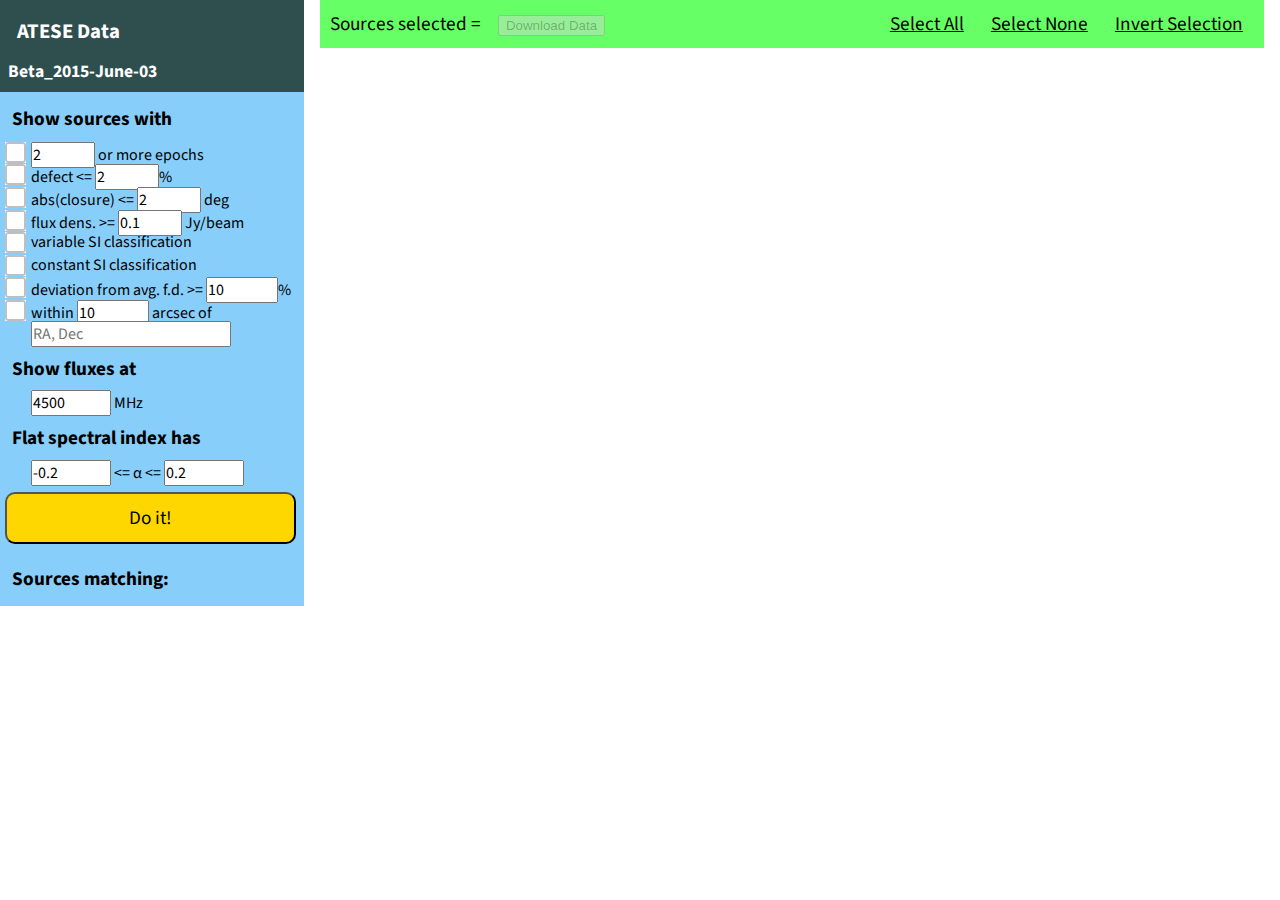
==== web/index.html @ 30914086 "This is a functioning version of the improved data release page, that is a lot more responsive than " ====
<!DOCTYPE html>
<html>
  <head>
    <link rel="stylesheet" type="text/css" href="cssreset-min.css">
    <link href="https://fonts.googleapis.com/css?family=Source+Sans+Pro|Cousine" rel="stylesheet" type="text/css">
    <link href="atese.css" rel="stylesheet" type="text/css">
    <title>ATESE Data Page</title>
    <script src="/jslib/filesaver/FileSaver.js"></script>
    <script src="/jslib/dojo/configure.js"></script>
    <script src="/jslib/dojo/1.10.4/dojo/dojo.js"></script>
  </head>
  <body>
    <div id="selection-area">
      <div id="title-area">
	<h1>ATESE Data</h1>
	<h3>Beta_2015-June-03</h3>
      </div>
      <div id="selector-area">
	<h2>Show sources with</h2>
	<div>
	  <input type="checkbox" id="selector-nepochs" value="yes">
	  <label for="selector-nepochs">
	    <input type="text" id="input-nepochs" value="2" size="3"> or more epochs
	  </label>
	</div>
	<div>
	  <input type="checkbox" id="selector-defect" value="yes">
	  <label for="selector-defect">
	    defect <= <input type="text" id="input-defect" value="2" size="3">%
	  </label>
	</div>
	<div>
	  <input type="checkbox" id="selector-closurephase" value="yes">
	  <label for="selector-closurephase">
	    abs(closure) <= <input type="text" id="input-closurephase" value="2" size="3"> deg
	  </label>
	</div>
	<div>
	  <input type="checkbox" id="selector-fluxdensity" value="yes">
	  <label for="selector-fluxdensity">
	    flux dens. >= <input type="text" id="input-fluxdensity" value="0.1" size="3"> Jy/beam
	  </label>
	</div>
	<div>
	  <input type="checkbox" id="selector-variable-si" value="yes">
	  <label for="selector-variable-si">
	    variable SI classification
	  </label>
	</div>
	<div>
	  <input type="checkbox" id="selector-constant-si" value="yes">
	  <label for="selector-constant-si">
	    constant SI classification
	  </label>
	</div>
	<div>
	  <input type="checkbox" id="selector-fluxdeviation" value="yes">
	  <label for="selector-fluxdeviation">
	    deviation from avg. f.d. >= <input type="text" id="input-fluxdeviation" value="10" size="4">%
	  </label>
	</div>
	<div>
	  <input type="checkbox" id="selector-position" value="yes">
	  <label for="selector-position">
	    within <input type="text" id="input-position-distance" value="10" size="4"> arcsec of
	  </label>
	</div>
	<div class="move-right">
	  <input type="text" id="input-position-position" placeholder="RA, Dec">
	  <img id="input-position-warning" src="warning32.png" class="hidden input-position-icon">
	  <img id="input-position-correct" src="check32.png" class="hidden input-position-icon">
	</div>
	<h2>Show fluxes at</h2>
	<div class="move-right">
	  <input type="text" id="input-fd-frequency" value="4500" size="5">
	  <label for="input-fd-frequency">MHz</label>
	</div>
	<h2>Flat spectral index has</h2>
	<div class="move-right">
	  <input type="text" id="input-si-flat-low" value="-0.2" size="5">
	  <label for="input-si-flat-low"> &lt;= &alpha; &lt;= </label>
	  <input type="text" id="input-si-flat-high" value="0.2" size="5">
	</div>
	<div>
	  <button type="button" id="button-show-sources">Do it!</button>
	</div>
	<div class="sources-shown">
	  <h2>Sources matching: <span id="nsources-selected"></span><h2>
	</div>
      </div>
      <div class="clear-div"></div>
    </div>
    <div class="source-selection">
      <div id="source-selection-indicator">
	Sources selected = <span id="sources-selected-number"></span>
      </div>
      <button type="button" id="button-source-data-download" disabled>Download Data</button>
      <div id="source-download-indicator" class="hidden"></div>
      <div class="source-selection-selectors">
	<span id="source-selection-select-all">Select All</span>
	<span id="source-selection-select-none">Select None</span>
	<span id="source-selection-select-invert">Invert Selection</span>
      </div>
    </div>
    <div id="source-area">
      <div id="first-source"></div>
    </div>

    <script src="atese-main.js"></script>
  </body>
</html>
---- web/cssreset-min.css ----
/*
YUI 3.4.1 (build 4118)
Copyright 2011 Yahoo! Inc. All rights reserved.
Licensed under the BSD License.
http://yuilibrary.com/license/
*/
html{color:#000;background:#FFF}body,div,dl,dt,dd,ul,ol,li,h1,h2,h3,h4,h5,h6,pre,code,form,fieldset,legend,input,textarea,p,blockquote,th,td{margin:0;padding:0}table{border-collapse:collapse;border-spacing:0}fieldset,img{border:0}address,caption,cite,code,dfn,em,strong,th,var{font-style:normal;font-weight:normal}ol,ul{list-style:none}caption,th{text-align:left}h1,h2,h3,h4,h5,h6{font-size:100%;font-weight:normal}q:before,q:after{content:''}abbr,acronym{border:0;font-variant:normal}sup{vertical-align:text-top}sub{vertical-align:text-bottom}input,textarea,select{font-family:inherit;font-size:inherit;font-weight:inherit}input,textarea,select{*font-size:100%}legend{color:#000}
---- web/atese.css ----
body { font-family: 'Source Sans Pro', sans-serif; }
h1 { font-weight: bold; font-size: 1.3em; margin: 0.6em; }
h2 { font-weight: bold; font-size: 1.2em; margin: 0.4em; }
h3 { font-weight: bold; font-size: 1.1em; margin: 0.2em; }

#source-area { padding: 4em 0.1em; margin-left: 19em; }
.source-div { width: 95%; margin: 0.8em auto; border: 2px solid black; }
.source-div-title { padding: 0.2em; background-color: #ffcc99; font-family: 'Cousine', monospace;
		    font-weight: bold; color: black; border: 1px dotted black; line-height: 1em; }
.source-div-title-selected { background-color: #6f6; }
.source-div-measurements-table { border-collapse: collapse; border: 2px solid #333;
				 margin: 0.4em; }
.source-div-measurements-table > thead td {
    background-color: black; color: white; font-family: 'Cousine', monospace;
    font-size: 0.9em; font-weight: bold; border: 1px solid white; padding: 0.4em; }
.source-div-measurements-table > tbody td {
    font-family: 'Cousine', monospace; font-size: 0.8em; border: 1px solid #333;
    padding: 0.3em; text-align: left; }

#catalogue-loading {
    position: fixed; z-index: 1000; height: 3em; background-color: yellow; left: 20em; right: 1em;
    line-height: 3em; padding: 0 0.6em; top: 4em; text-align: center; font-weight: bold;
}

.plot-div { width: 400px; height: 140px; border: 0; margin: 0; float: left; }
.spectraplot-div { width: 400px; height: 300px; border: 0; margin: 0; }
.plot-legend-div { float: left; }
.plot-no-plot { font-size: 2em; font-weight: bold; line-height: 100px; text-align: center;
		border: 0; }
.clear-div { clear: both; }
.plotholder-div { margin: 0.6em; float: left; }
.plot-navigation-div { clear: both; width: 100%; cursor: pointer; }
.navigation-previous { float: left; cursor: pointer; }
.navigation-next { float: right; text-align: right; }
.table-div { margin: 0.6em; clear: both; }
.table-div > table { width: 100%; }
#selection-area { background-color: #87cefa; position: fixed; width: 19em; }
#title-area { background-color: #2f4f4f; color: white; padding: 0.3em; }
#selector-area { padding: 0.3em; }
.spectra-link { color: green; font-weight: bold; cursor: pointer; text-decoration: underline;
		text-align: center; }

.hidden, .source-selection .hidden { display: none; }
.input-position-icon { width: 21px; height: 21px; vertical-align: text-bottom; }

input[type=checkbox] {
    position:absolute; z-index:-1000; left:-1000px; overflow: hidden; clip: rect(0 0 0 0);
    height:1px; width:1px; margin:-1px; padding:0; border:0;
}

.source-selection {
    position: fixed; z-index: 1000; height: 3em; background-color: #6F6;
    left: 20em; right: 1em; line-height: 3em; padding: 0 0.6em;
}
.source-selection > div {
    display: inline; font-size: 1.2em;
}
.source-selection-selectors {
    float:right;
}
.source-selection-selectors > span {
    padding: 0 0.6em; text-decoration: underline; cursor: pointer;
}
#button-source-data-download { margin: 0 1em; }
.source-title-selector {
    float: right; cursor: pointer; text-decoration: underline; font-family: 'Source Sans Pro', sans-serif;
    padding-right: 1em;
}

input[type=checkbox] + label {
    padding-left:26px;
    height:21px; 
    display:inline-block;
    line-height:21px;
    background-repeat:no-repeat;
    background-position: 0 0;
    vertical-align:middle;
    cursor:pointer;

    background-image:url(checkbox.png);
    -webkit-touch-callout: none;
    -webkit-user-select: none;
    -khtml-user-select: none;
    -moz-user-select: none;
    -ms-user-select: none;
    user-select: none;
    
}

input[type=checkbox]:checked + label {
    background-position: 0 -21px;
}

.move-right {
    padding-left: 26px;
}

button#button-show-sources {
  -webkit-border-radius: 10;
  -moz-border-radius: 10;
  border-radius: 10px;
  font-family: 'Source Sans Pro', sans-serif;
  color: #000000;
  font-size: 1.2em;
  background: #ffd700;
  width: 99%; 
  padding: 10px 20px 10px 20px;
  text-decoration: none;
  margin: 0.3em auto;
}

button#button-show-sources:hover {
  background: #ffff00;
  text-decoration: none;
}

.sources-shown {
    margin-top: 1em;
}
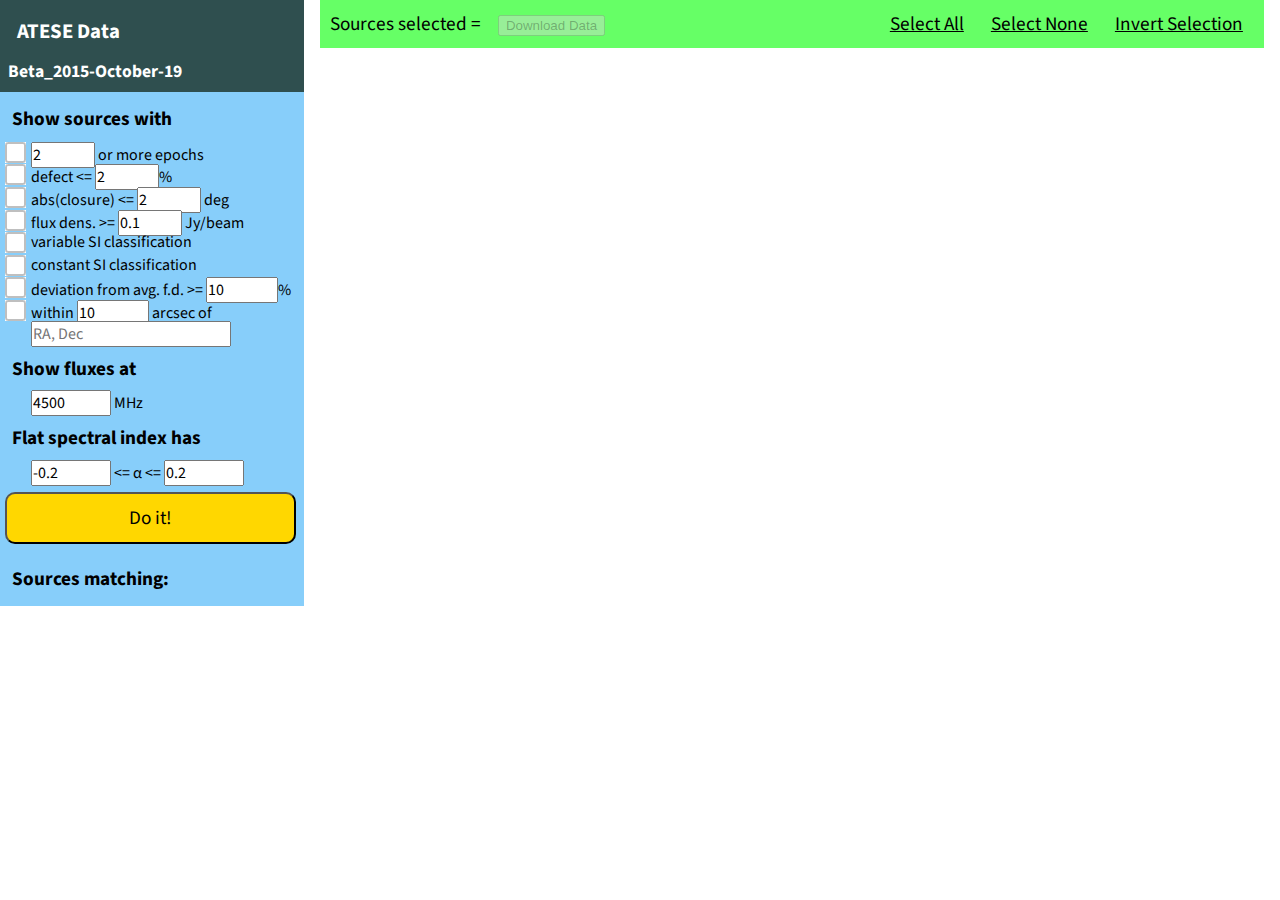
==== commit 5043d8ed: "Finished infinite scroll functionality, in both directions, with predictable scrolling position." ====
--- a/web/index.html
+++ b/web/index.html
@@ -5,82 +5,89 @@
     <link href="https://fonts.googleapis.com/css?family=Source+Sans+Pro|Cousine" rel="stylesheet" type="text/css">
     <link href="atese.css" rel="stylesheet" type="text/css">
     <title>ATESE Data Page</title>
-    <script src="/jslib/filesaver/FileSaver.js"></script>
-    <script src="/jslib/dojo/configure.js"></script>
-    <script src="/jslib/dojo/1.10.4/dojo/dojo.js"></script>
   </head>
   <body>
     <div id="selection-area">
       <div id="title-area">
 	<h1>ATESE Data</h1>
-	<h3>Beta_2015-June-03</h3>
+	<h3>Beta_2015-October-19</h3>
       </div>
       <div id="selector-area">
 	<h2>Show sources with</h2>
-	<div>
-	  <input type="checkbox" id="selector-nepochs" value="yes">
-	  <label for="selector-nepochs">
-	    <input type="text" id="input-nepochs" value="2" size="3"> or more epochs
-	  </label>
-	</div>
-	<div>
-	  <input type="checkbox" id="selector-defect" value="yes">
-	  <label for="selector-defect">
-	    defect <= <input type="text" id="input-defect" value="2" size="3">%
-	  </label>
-	</div>
-	<div>
-	  <input type="checkbox" id="selector-closurephase" value="yes">
-	  <label for="selector-closurephase">
-	    abs(closure) <= <input type="text" id="input-closurephase" value="2" size="3"> deg
-	  </label>
-	</div>
-	<div>
-	  <input type="checkbox" id="selector-fluxdensity" value="yes">
-	  <label for="selector-fluxdensity">
-	    flux dens. >= <input type="text" id="input-fluxdensity" value="0.1" size="3"> Jy/beam
-	  </label>
-	</div>
-	<div>
-	  <input type="checkbox" id="selector-variable-si" value="yes">
-	  <label for="selector-variable-si">
-	    variable SI classification
-	  </label>
-	</div>
-	<div>
-	  <input type="checkbox" id="selector-constant-si" value="yes">
-	  <label for="selector-constant-si">
-	    constant SI classification
-	  </label>
-	</div>
-	<div>
-	  <input type="checkbox" id="selector-fluxdeviation" value="yes">
-	  <label for="selector-fluxdeviation">
-	    deviation from avg. f.d. >= <input type="text" id="input-fluxdeviation" value="10" size="4">%
-	  </label>
-	</div>
-	<div>
-	  <input type="checkbox" id="selector-position" value="yes">
-	  <label for="selector-position">
-	    within <input type="text" id="input-position-distance" value="10" size="4"> arcsec of
-	  </label>
-	</div>
-	<div class="move-right">
-	  <input type="text" id="input-position-position" placeholder="RA, Dec">
-	  <img id="input-position-warning" src="warning32.png" class="hidden input-position-icon">
-	  <img id="input-position-correct" src="check32.png" class="hidden input-position-icon">
-	</div>
-	<h2>Show fluxes at</h2>
-	<div class="move-right">
-	  <input type="text" id="input-fd-frequency" value="4500" size="5">
-	  <label for="input-fd-frequency">MHz</label>
-	</div>
-	<h2>Flat spectral index has</h2>
-	<div class="move-right">
-	  <input type="text" id="input-si-flat-low" value="-0.2" size="5">
-	  <label for="input-si-flat-low"> &lt;= &alpha; &lt;= </label>
-	  <input type="text" id="input-si-flat-high" value="0.2" size="5">
-	</div>
+	<form id="showForm">
+	  <div>
+	    <input type="checkbox" id="selector-nepochs" value="yes" name="use-show-nepochs">
+	      <label for="selector-nepochs">
+		<input type="text" id="input-nepochs" value="2" size="3" name="show-nepochs"> or more epochs
+	      </label>
+	  </div>
+	  <div>
+	    <input type="checkbox" id="selector-defect" value="yes" name="use-show-defect">
+	      <label for="selector-defect">
+		defect <= <input type="text" id="input-defect" value="2" size="3" name="show-defect">%
+	      </label>
+	  </div>
+	  <div>
+	    <input type="checkbox" id="selector-closurephase" value="yes" name="use-show-closure">
+	      <label for="selector-closurephase">
+		abs(closure) <= <input type="text" id="input-closurephase" value="2" size="3" name="show-closure"> deg
+	      </label>
+	  </div>
+	  <div>
+	    <input type="checkbox" id="selector-fluxdensity" value="yes" name="use-show-fluxDensity">
+	      <label for="selector-fluxdensity">
+		flux dens. >= <input type="text" id="input-fluxdensity" value="0.1" size="3" name="show-fluxDensity"> Jy/beam
+	      </label>
+	  </div>
+	  <div>
+	    <input type="checkbox" id="selector-variable-si" value="yes" name="show-variable-spectralIndex">
+	      <label for="selector-variable-si">
+		variable SI classification
+	      </label>
+	  </div>
+	  <div>
+	    <input type="checkbox" id="selector-constant-si" value="yes" name="show-constant-spectralIndex">
+	      <label for="selector-constant-si">
+		constant SI classification
+	      </label>
+	  </div>
+	  <div>
+	    <input type="checkbox" id="selector-fluxdeviation" value="yes" name="use-fluxDensity-deviation">
+	      <label for="selector-fluxdeviation">
+		deviation from avg. f.d. >= <input type="text" id="input-fluxdeviation"
+		  value="10" size="4" name="fluxDensity-deviation">%
+	      </label>
+	  </div>
+	  <div>
+	    <input type="checkbox" id="selector-position" value="yes" name="use-show-position">
+	      <label for="selector-position">
+		within <input type="text" id="input-position-distance" value="10" size="4"
+		  name="show-position-distance"> arcsec of
+	      </label>
+	  </div>
+	  <div class="move-right">
+	    <input type="text" id="input-position-position" placeholder="RA, Dec" name="show-position">
+	      <img id="input-position-warning" src="warning32.png" class="hidden input-position-icon">
+		<img id="input-position-correct" src="check32.png" class="hidden input-position-icon">
+	  </div>
+	  <h2>Show fluxes at</h2>
+	  <div class="move-right">
+	    <input type="text" id="input-fd-frequency" value="4500" size="5" name="fluxDensity-frequency">
+	      <label for="input-fd-frequency">MHz</label>
+	  </div>
+	  <h2>Flat spectral index has</h2>
+	  <div class="move-right">
+	    <input type="text" id="input-si-flat-low" value="-0.2" size="5" name="spectralIndex-flat-low">
+	      <label for="input-si-flat-low"> &lt;= &alpha; &lt;= </label>
+	      <input type="text" id="input-si-flat-high" value="0.2" size="5" name="spectralIndex-flat-high">
+	  </div>
+	  <!-- Hidden form elements -->
+	  <input type="hidden" name="fluxPlot" value="true">
+	  <input type="hidden" name="fluxTable" value="true">
+	  <input type="hidden" name="spectraPlot" value="true">
+	  <input type="hidden" name="nSpectraPlotted" value="5">
+	  <input type="hidden" name="sorting" value="ra">
+	</form>
 	<div>
 	  <button type="button" id="button-show-sources">Do it!</button>
 	</div>
@@ -106,6 +113,9 @@
       <div id="first-source"></div>
     </div>
 
+    <script src="/jslib/filesaver/FileSaver.js"></script>
+    <script src="/jslib/dojo/configure.js"></script>
+    <script src="/jslib/dojo/1.10.4/dojo/dojo.js"></script>
     <script src="atese-main.js"></script>
   </body>
 </html>
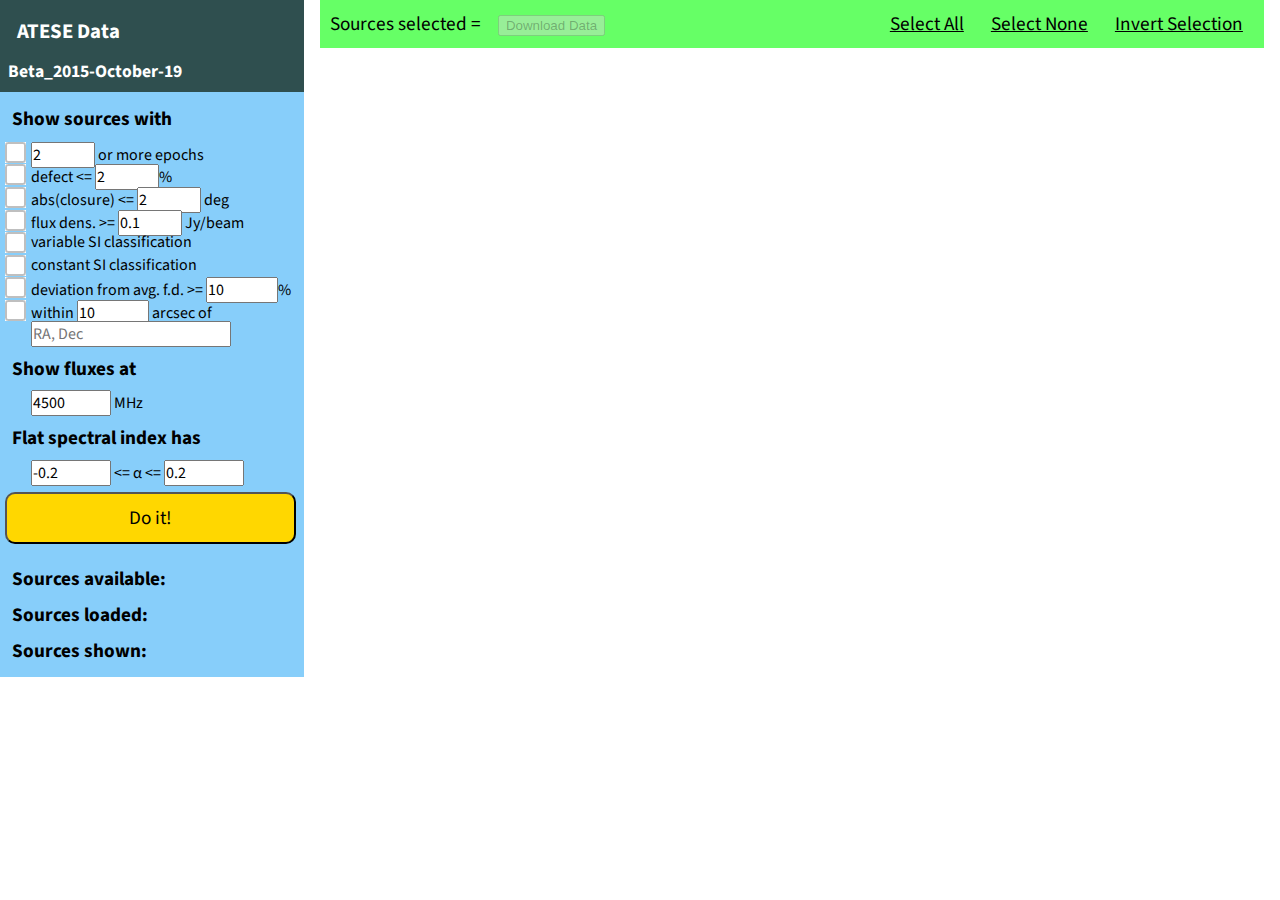
==== commit 3c09ed43: "Make it possible to get averaged data for the spectra, and now show the number of sources currently " ====
--- a/web/index.html
+++ b/web/index.html
@@ -81,18 +81,23 @@
 	      <label for="input-si-flat-low"> &lt;= &alpha; &lt;= </label>
 	      <input type="text" id="input-si-flat-high" value="0.2" size="5" name="spectralIndex-flat-high">
 	  </div>
+	</form>
+	<form id="hiddenForm">
 	  <!-- Hidden form elements -->
 	  <input type="hidden" name="fluxPlot" value="true">
 	  <input type="hidden" name="fluxTable" value="true">
 	  <input type="hidden" name="spectraPlot" value="true">
 	  <input type="hidden" name="nSpectraPlotted" value="5">
 	  <input type="hidden" name="sorting" value="ra">
+	  <input type="hidden" name="spectralAveraging" value="64">
 	</form>
 	<div>
 	  <button type="button" id="button-show-sources">Do it!</button>
 	</div>
 	<div class="sources-shown">
-	  <h2>Sources matching: <span id="nsources-selected"></span><h2>
+	  <h2>Sources available: <span id="nsources-available"></span><h2>
+	  <h2>Sources loaded: <span id="nsources-loaded"></span><h2>
+	  <h2>Sources shown: <span id="nsources-shown"></span><h2>
 	</div>
       </div>
       <div class="clear-div"></div>
--- a/web/atese.css
+++ b/web/atese.css
@@ -30,8 +30,8 @@
 .clear-div { clear: both; }
 .plotholder-div { margin: 0.6em; float: left; }
 .plot-navigation-div { clear: both; width: 100%; cursor: pointer; }
-.navigation-previous { float: left; cursor: pointer; }
-.navigation-next { float: right; text-align: right; }
+.navigation-previous { float: left; cursor: pointer; color: red; font-weight: bold; }
+.navigation-next { float: right; text-align: right; color: red; font-weight: bold; }
 .table-div { margin: 0.6em; clear: both; }
 .table-div > table { width: 100%; }
 #selection-area { background-color: #87cefa; position: fixed; width: 19em; }
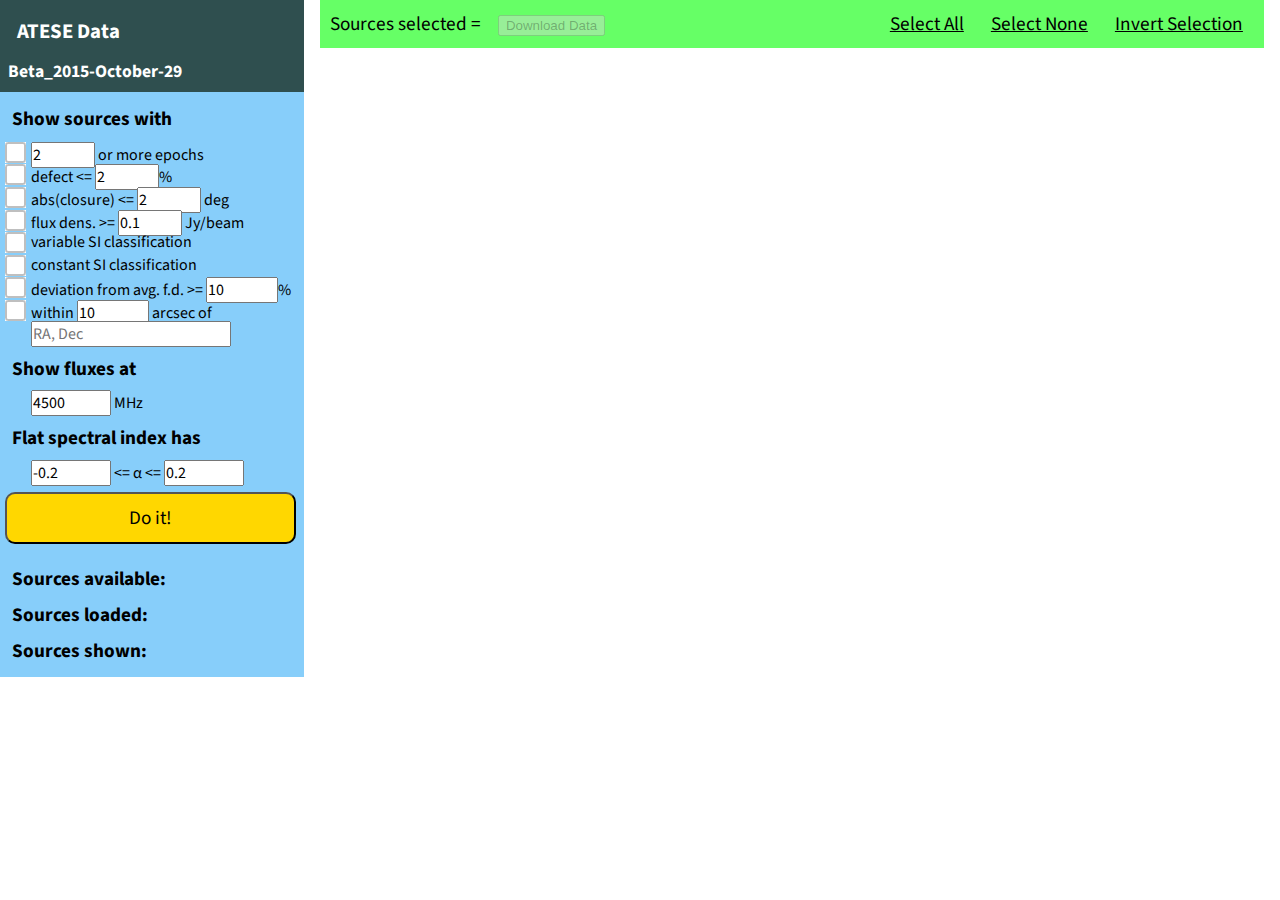
==== commit d64c4a97: "Made more selectors on the web page work. The nodejs server now deals with the OPTIONS request prope" ====
--- a/web/index.html
+++ b/web/index.html
@@ -10,7 +10,7 @@
     <div id="selection-area">
       <div id="title-area">
 	<h1>ATESE Data</h1>
-	<h3>Beta_2015-October-19</h3>
+	<h3>Beta_2015-October-29</h3>
       </div>
       <div id="selector-area">
 	<h2>Show sources with</h2>
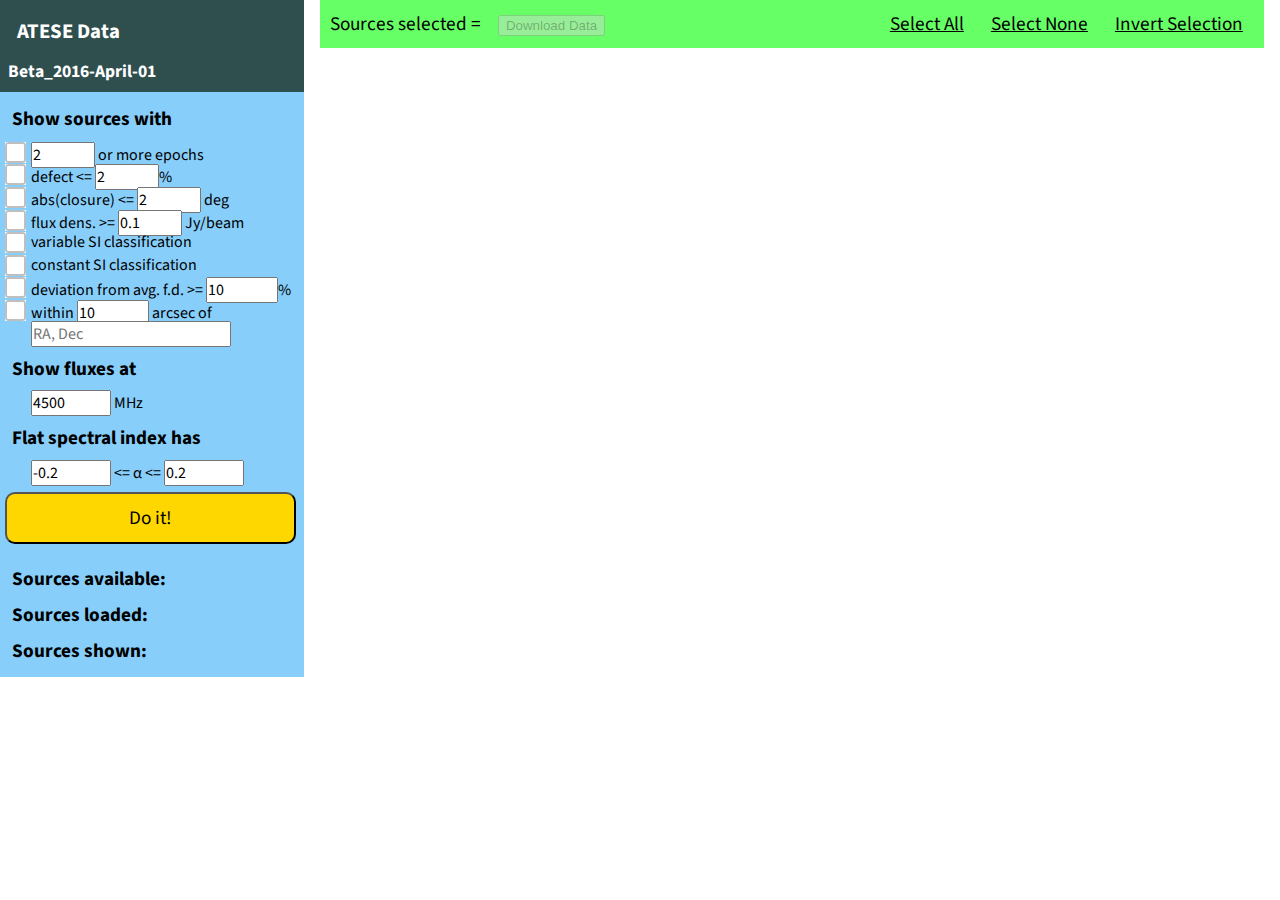
==== commit 2cb3d7c2: "Alter functionality so that for evaluation frequencies outside the range of the frequencies used to " ====
--- a/web/index.html
+++ b/web/index.html
@@ -10,7 +10,7 @@
     <div id="selection-area">
       <div id="title-area">
 	<h1>ATESE Data</h1>
-	<h3>Beta_2015-October-29</h3>
+	<h3>Beta_2016-April-01</h3>
       </div>
       <div id="selector-area">
 	<h2>Show sources with</h2>
--- a/web/atese.css
+++ b/web/atese.css
@@ -46,6 +46,22 @@
 input[type=checkbox] {
     position:absolute; z-index:-1000; left:-1000px; overflow: hidden; clip: rect(0 0 0 0);
     height:1px; width:1px; margin:-1px; padding:0; border:0;
+}
+
+.source-div-measurements-table caption {
+    text-align: center;
+}
+.source-div-measurements-table caption span {
+    padding: 0em 1em; margin: 0em 1em;
+}
+.only4cm {
+    background-color: white;
+}
+.only16cm {
+    background-color: yellow;
+}
+.both4and16cm {
+    background-color: LightSkyBlue;
 }
 
 .source-selection {
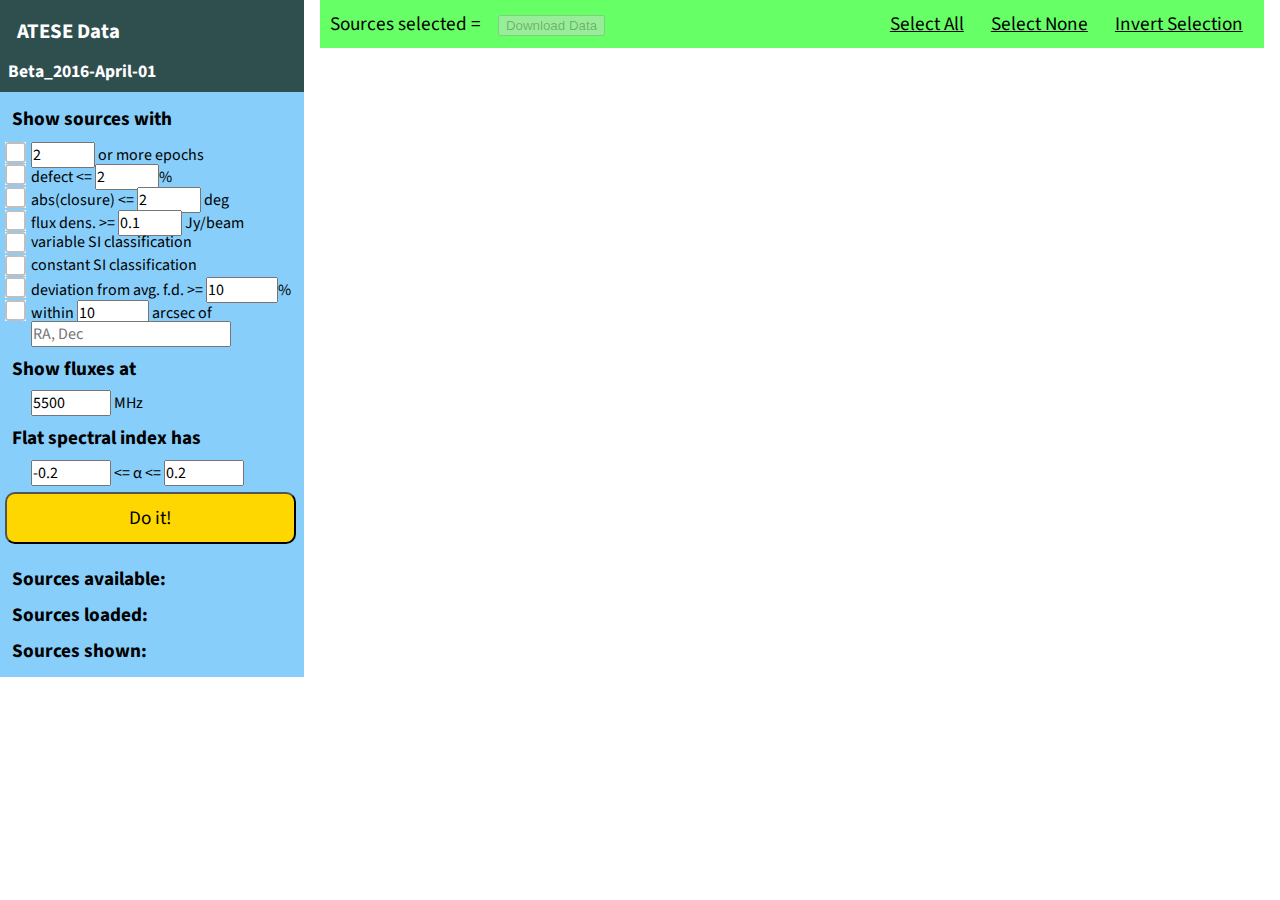
==== commit be71b79b: "Change the default plotting frequency to 5500 MHz." ====
--- a/web/index.html
+++ b/web/index.html
@@ -72,7 +72,7 @@
 	  </div>
 	  <h2>Show fluxes at</h2>
 	  <div class="move-right">
-	    <input type="text" id="input-fd-frequency" value="4500" size="5" name="fluxDensity-frequency">
+	    <input type="text" id="input-fd-frequency" value="5500" size="5" name="fluxDensity-frequency">
 	      <label for="input-fd-frequency">MHz</label>
 	  </div>
 	  <h2>Flat spectral index has</h2>
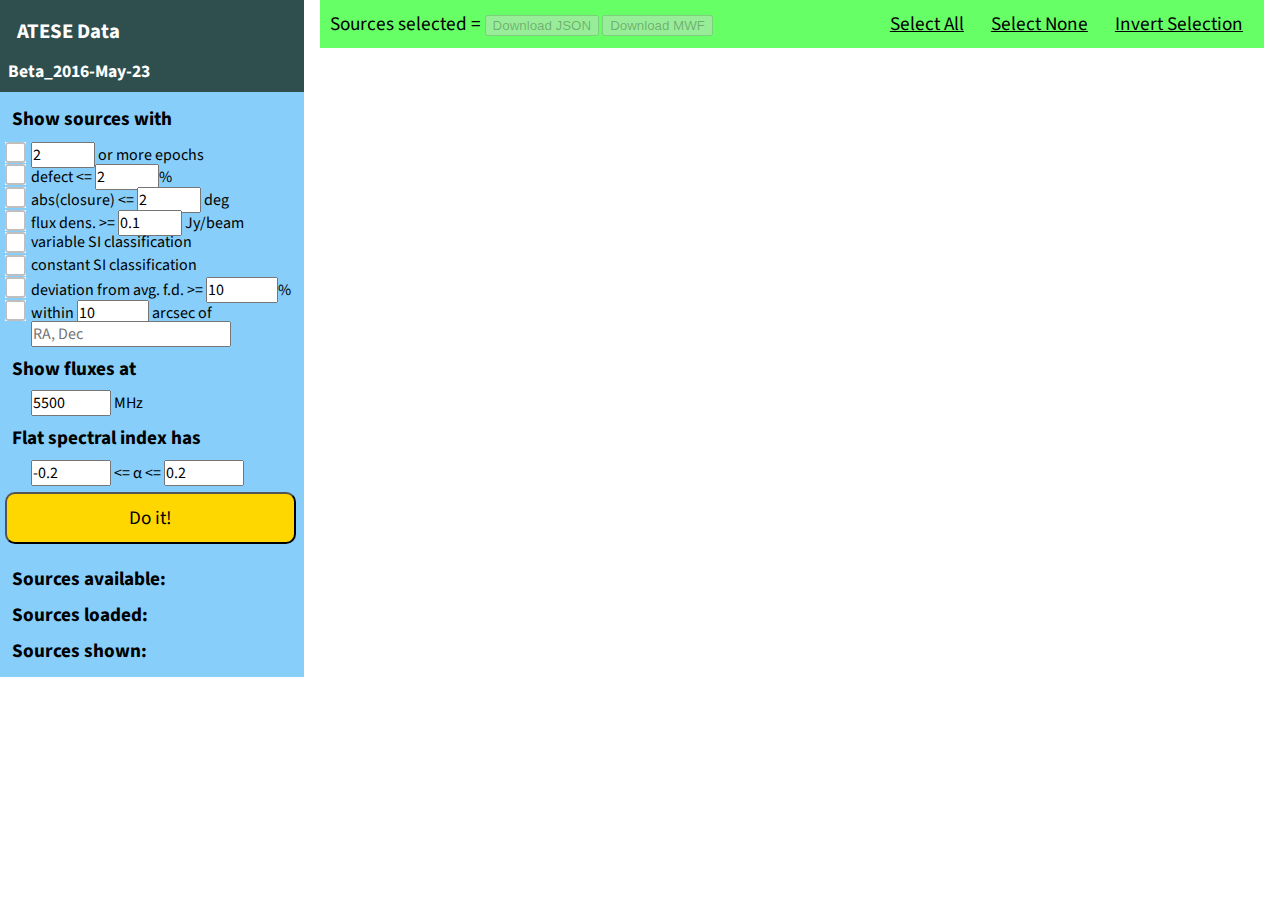
==== commit dee56c0e: "Try to make the download data buttons work now. Rearrange the common code to separate the public met" ====
--- a/web/index.html
+++ b/web/index.html
@@ -10,7 +10,7 @@
     <div id="selection-area">
       <div id="title-area">
 	<h1>ATESE Data</h1>
-	<h3>Beta_2016-April-01</h3>
+	<h3>Beta_2016-May-23</h3>
       </div>
       <div id="selector-area">
 	<h2>Show sources with</h2>
@@ -106,7 +106,8 @@
       <div id="source-selection-indicator">
 	Sources selected = <span id="sources-selected-number"></span>
       </div>
-      <button type="button" id="button-source-data-download" disabled>Download Data</button>
+      <button type="button" id="button-source-json-download" disabled>Download JSON</button>
+      <button type="button" id="button-source-mwf-download" disabled>Download MWF</button>
       <div id="source-download-indicator" class="hidden"></div>
       <div class="source-selection-selectors">
 	<span id="source-selection-select-all">Select All</span>
--- a/web/atese.css
+++ b/web/atese.css
@@ -16,6 +16,7 @@
 .source-div-measurements-table > tbody td {
     font-family: 'Cousine', monospace; font-size: 0.8em; border: 1px solid #333;
     padding: 0.3em; text-align: left; }
+.source-div-selected { background-color: #98fb98; }
 
 #catalogue-loading {
     position: fixed; z-index: 1000; height: 3em; background-color: yellow; left: 20em; right: 1em;
